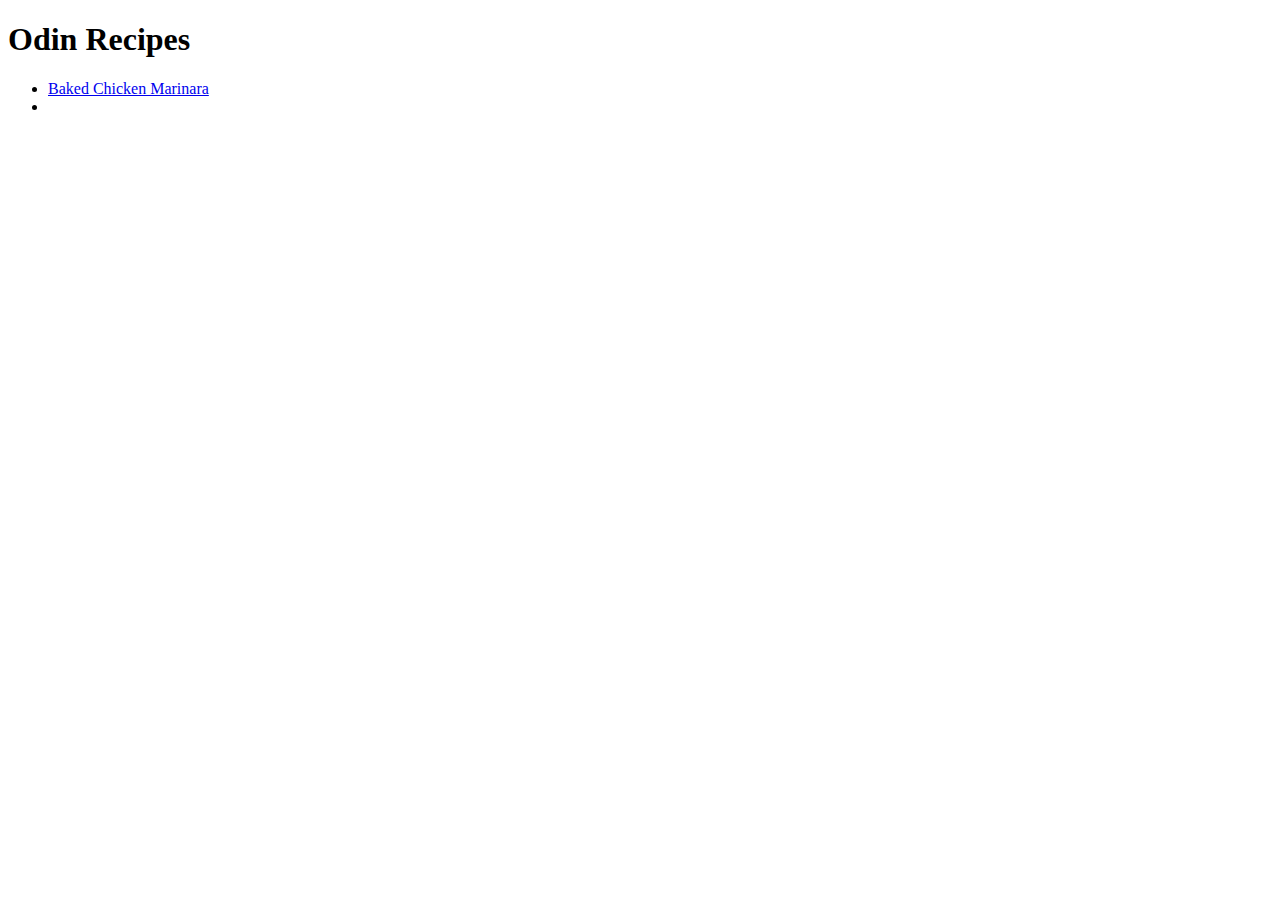
==== index.html @ 22e836d3 "Created 'index.html' for landing page" ====
<!DOCTYPE html>
<html lang="en">
    <head>
        <meta charset="utf-8">
        <meta name="viewport" content="width=device-width, intitial-scale=1.0">
        <title>Odin Recipes</title>
    </head>
    <body>
        <h1>Odin Recipes</h1>
        <ul>
            <li><a href="recipes/baked_chicken_marinara.html" target="_blank">Baked Chicken Marinara</a></li>
            <li></li>
        </ul>
    </body>
</html>
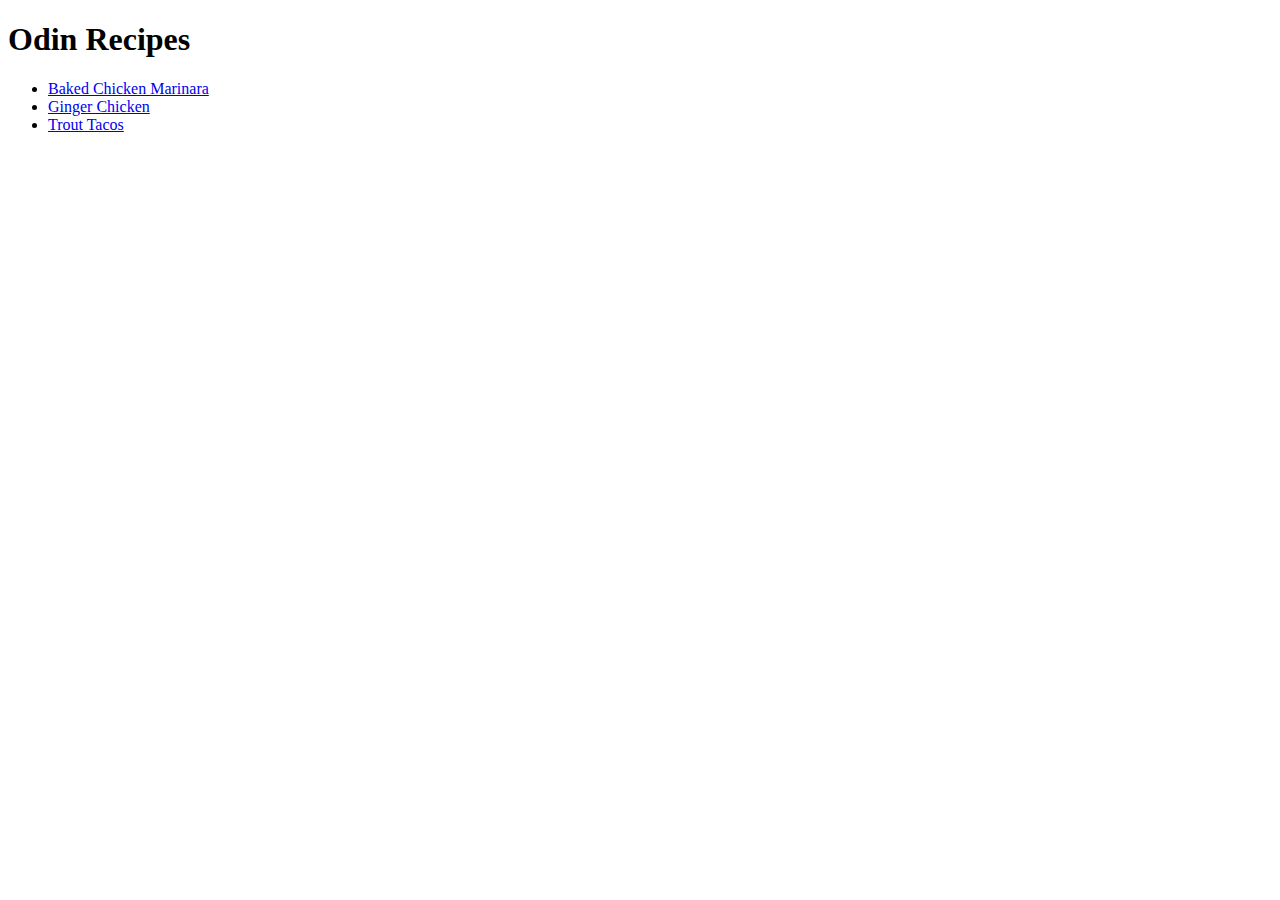
==== commit 803bf9c2: "Changed link to recipes to a list" ====
--- a/index.html
+++ b/index.html
@@ -9,7 +9,8 @@
         <h1>Odin Recipes</h1>
         <ul>
             <li><a href="recipes/baked_chicken_marinara.html" target="_blank">Baked Chicken Marinara</a></li>
-            <li></li>
+            <li><a href="recipes/ginger_chicken.html" target="blank">Ginger Chicken</a></li>
+            <li><a href="recipes/trout_tacos.html" target="_blank">Trout Tacos</a></li>
         </ul>
     </body>
 </html>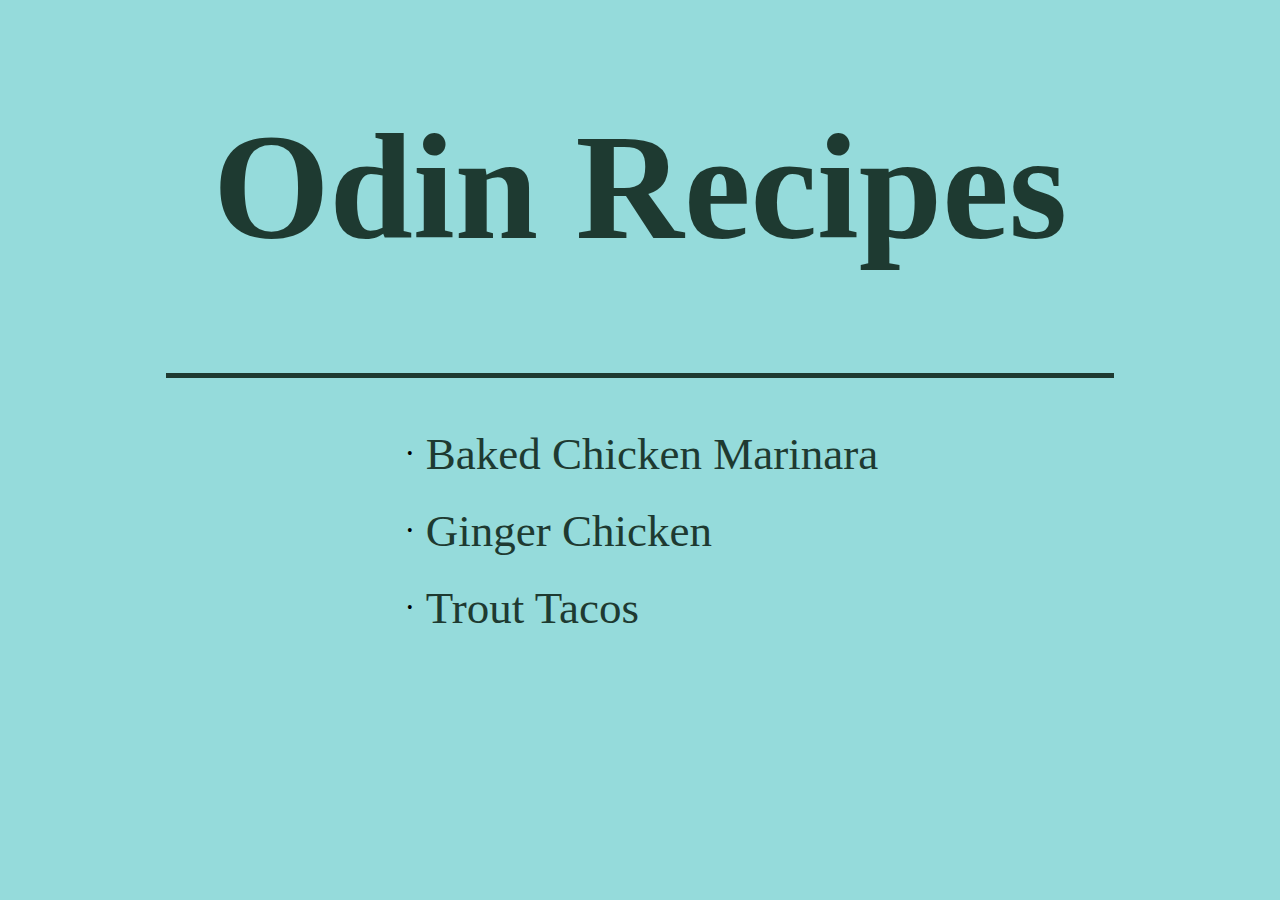
==== commit 345b7a98: "Styled landing page through external 'style.css'" ====
--- a/index.html
+++ b/index.html
@@ -4,9 +4,11 @@
         <meta charset="utf-8">
         <meta name="viewport" content="width=device-width, intitial-scale=1.0">
         <title>Odin Recipes</title>
+        <link rel="stylesheet" href="style.css">
     </head>
     <body>
-        <h1>Odin Recipes</h1>
+        <h1 class="indexTitle">Odin Recipes</h1>
+        <hr>
         <ul>
             <li><a href="recipes/baked_chicken_marinara.html" target="_blank">Baked Chicken Marinara</a></li>
             <li><a href="recipes/ginger_chicken.html" target="blank">Ginger Chicken</a></li>
--- a/style.css
+++ b/style.css
@@ -0,0 +1,57 @@
+.indexTitle {
+    font-size: 150px;
+    font-family: copperplate;
+    color:rgb(30, 58, 49);
+    text-align: center;
+}
+
+ul {
+    list-style-type: none;
+    padding: 0;
+    display: flex;
+    flex-direction: column;
+    align-items: flex-start;
+    width: fit-content;
+    margin: 0 auto;
+}
+
+li {
+    position: relative;
+    display: flex;
+    align-items: center;
+    width: 100%;
+    margin-bottom: 25px;
+}
+
+li::before{
+    content: "\2022";
+    padding-right: .5em;
+    min-width: 1em;
+    text-align: center;
+}
+
+li a {
+    font-size: 45px;
+    color: rgb(30,58,49);
+    font-family: copperplate;
+    text-decoration: none;
+    position: relative;
+}
+
+a:hover {
+    color:rgb(35, 2, 66);
+    text-underline-offset: 5px;
+    text-decoration-line: underline;
+}
+
+body {
+    background-color: rgb(149, 219, 219);
+}
+
+hr {
+    background-color:rgb(30, 58, 49);
+    margin-bottom: 50px;
+    height: 5px;
+    width: 75%;
+    border: none;
+}